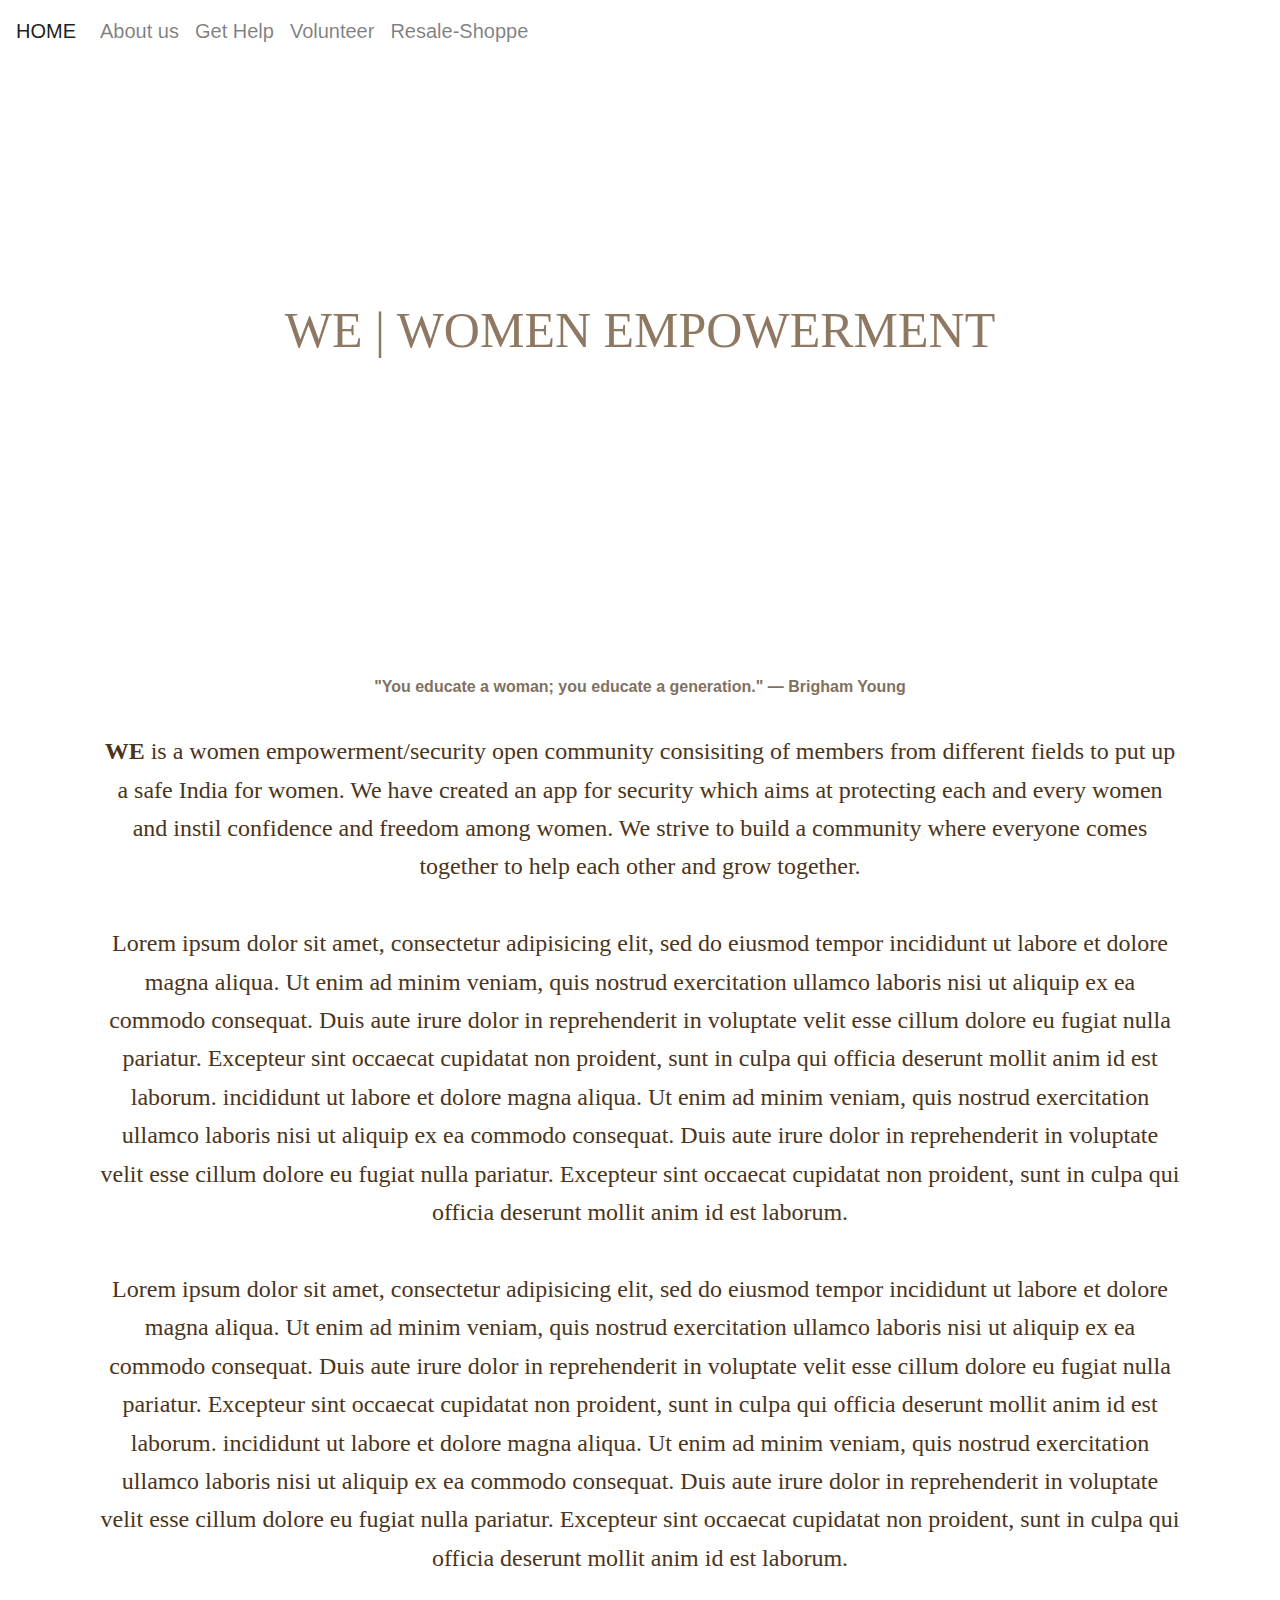
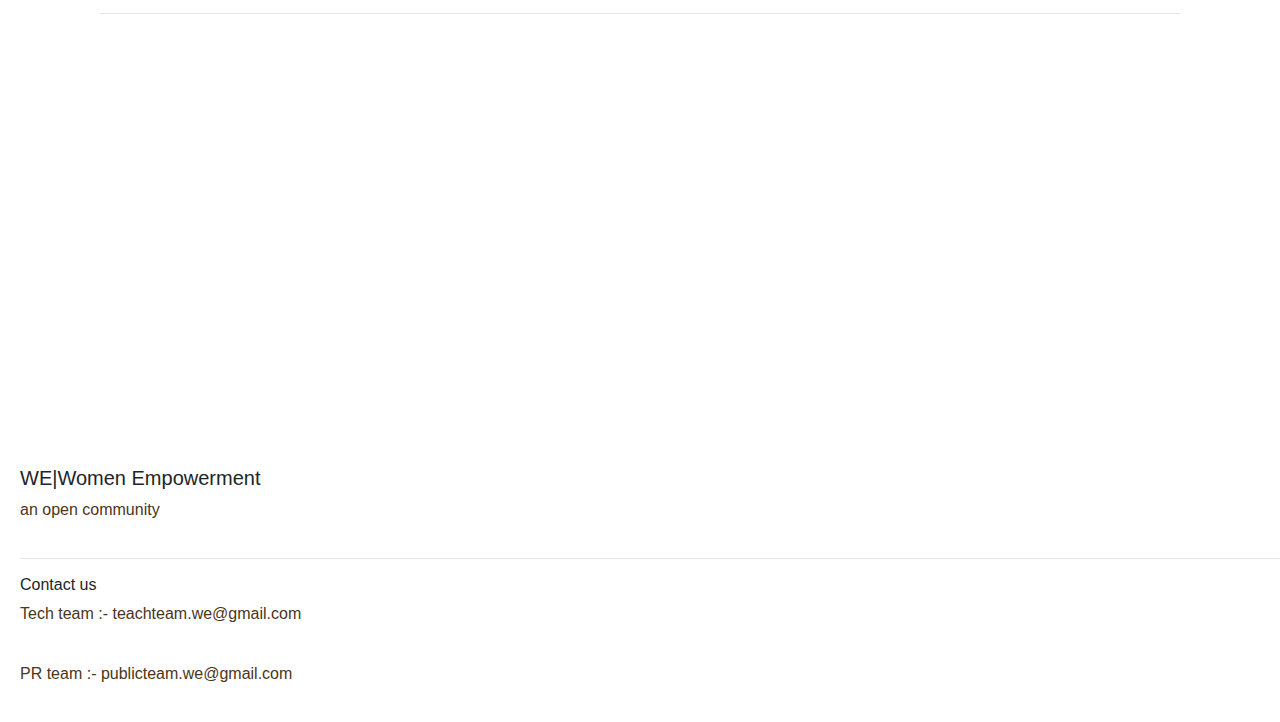
==== index.html @ d8b8952b "Add files via upload" ====
<!DOCTYPE html>
<html lang="en-US">
<head>
	<title>WE | WOMEN EMPOWERMENT</title>
	<link rel="stylesheet" type="text/css" href="style.css">
	<link rel="stylesheet" href="https://maxcdn.bootstrapcdn.com/bootstrap/4.0.0/css/bootstrap.min.css" integrity="sha384-Gn5384xqQ1aoWXA+058RXPxPg6fy4IWvTNh0E263XmFcJlSAwiGgFAW/dAiS6JXm" crossorigin="anonymous">
  
</head>

<body>
	<nav class="navbar navbar-expand-lg navbar-light bg-transparent" style="background-color: #d9b38c;">
  <a class="navbar-brand" href="index.html">HOME</a>
  <button class="navbar-toggler" type="button" data-toggle="collapse" data-target="#navbarNav" aria-controls="navbarNav" aria-expanded="false" aria-label="Toggle navigation">
    <span class="navbar-toggler-icon"></span>
  </button>
  <div class="collapse navbar-collapse" id="navbarNav">
    <ul class="navbar-nav">
      
      <li class="nav-item">
        <a class="nav-link" href="about.html">About us</a>
      </li>
      <li class="nav-item">
        <a class="nav-link" href="help.html">Get Help</a>
      </li>
      <li class="nav-item">
        <a class="nav-link" href="form.html">Volunteer</a>
      </li>
      <li class="nav-item">
        <a class="nav-link" href="resale-shoppe.html">Resale-Shoppe</a>
      </li>
    </ul>
  </div>
</nav>

<header>
<div class="img">
	<!--heading-->
	<h1 class="heading">WE | WOMEN EMPOWERMENT</h1>
	
	<br>
     <!--quote-->
	<br>
	<br>
	<div style="color:#130d07;text-align:center; font-size: 250px;" >
	   <h6 class="text-center font-weight-bold"><p>"You educate a woman; you educate a generation." ― Brigham Young</p></h6>
    </div>

 
   <!-- <div class="text-center"></div>
    <a class="btn btn-dark" href="form.html" role="button">Join as volunteer</a>-->
  </div>
</div>
     <div class="container">
	<div class="col-lg-12 col-md-12 col-sm-12" class="box-1"> 
		<p>
	    <strong > WE </strong> is a women empowerment/security open community consisiting of members from different fields to put up a safe India for women. We have created an app for security which aims at protecting each and every women and instil confidence and freedom among women. We strive to build a community where everyone comes together to help each other and grow together.

		<br><br>
		Lorem ipsum dolor sit amet, consectetur adipisicing elit, sed do eiusmod
		tempor incididunt ut labore et dolore magna aliqua. Ut enim ad minim veniam,
		quis nostrud exercitation ullamco laboris nisi ut aliquip ex ea commodo
		consequat. Duis aute irure dolor in reprehenderit in voluptate velit esse
		cillum dolore eu fugiat nulla pariatur. Excepteur sint occaecat cupidatat non
		proident, sunt in culpa qui officia deserunt mollit anim id est laborum. incididunt ut labore et dolore magna aliqua. Ut enim ad minim veniam,
    quis nostrud exercitation ullamco laboris nisi ut aliquip ex ea commodo
    consequat. Duis aute irure dolor in reprehenderit in voluptate velit esse
    cillum dolore eu fugiat nulla pariatur. Excepteur sint occaecat cupidatat non
    proident, sunt in culpa qui officia deserunt mollit anim id est laborum.<br><br>

    Lorem ipsum dolor sit amet, consectetur adipisicing elit, sed do eiusmod
    tempor incididunt ut labore et dolore magna aliqua. Ut enim ad minim veniam,
    quis nostrud exercitation ullamco laboris nisi ut aliquip ex ea commodo
    consequat. Duis aute irure dolor in reprehenderit in voluptate velit esse
    cillum dolore eu fugiat nulla pariatur. Excepteur sint occaecat cupidatat non
    proident, sunt in culpa qui officia deserunt mollit anim id est laborum. incididunt ut labore et dolore magna aliqua. Ut enim ad minim veniam,
    quis nostrud exercitation ullamco laboris nisi ut aliquip ex ea commodo
    consequat. Duis aute irure dolor in reprehenderit in voluptate velit esse
    cillum dolore eu fugiat nulla pariatur. Excepteur sint occaecat cupidatat non
    proident, sunt in culpa qui officia deserunt mollit anim id est laborum.
	<hr>
	</p>
</div>
</div>
</header>


<footer>
 <div class="footer-text"> 
  <h5>WE|Women Empowerment</h5>
  <p>an open community</p>

  <hr>

  <h6>Contact us</h6>

  <p>Tech team :- teachteam.we@gmail.com</p>
  <p>PR team :- publicteam.we@gmail.com</p>
 </div>
</footer>
    <script src="js/jquery.min.js"></script>
    <script src="js/bootstrap.min.js"></script>

</body>
</html>
---- style.css ----
body{
	background-color:darksalmon;
	
	height: 100%;
}

.navbar-collapse.collapse.in {
  display: block!important;
}


.img{
	background-image:url("images/backgrnd.jpg");
	opacity: 0.7;
	width: 100%;
}

.dropdown {
  position: relative;
  display: inline-block;
}

.heading{
	font-family:verdana; 
	color:#604020;
	text-align:center; 
	font-size:50px;
	padding: 4.75em;
}

p{
    color: #4b351b!important;
    padding-bottom: 20px;
}


a{
	text-decoration:none;
	color:black;
	font-size:20px;
	font-family: sans-serif;

}
a:hover{
	color:red;
}
a:active{
	color:green;
}

}
.quotation{
	font-size:150%; 
	
	color:#4b351b;
}
.container{
	width:60%;
	margin:auto;
}
.col-lg-12{
	
	
	

	padding-right: 45px;
	padding-left: 25px;

	padding-bottom: 400px;

	text-align:center; 
	font-family:roboto; 
	font-size:150%;
	line-height: 1.6em;
}



.categories{
	color:white;
	font-size:150%;
}

.table{
	color: white; 
	font-size:150%;
}
h3{
	color: white; 
	font-size:200%; 
	font-family: roboto;
}
.form-group{
	padding:20px;
	color: white; 
	font-size:150%;
	line-height: 1.6em;
}
.form-group label{
	display:block;
}
.form-group input[type="text"]{
	padding: 8px;
	width: 20%;
}
.button{
	background-color: grey;
	color:white;
	padding :10px 15px;
	border: none;
}

.footer {
  position: fixed;
  left: 0;
  top: 0px;
  padding-top: 40px;
  width: 100%;
  background-color: red;
  color: white;
  text-align: center;
}

.footer-text{

	padding-left: 20px;
}
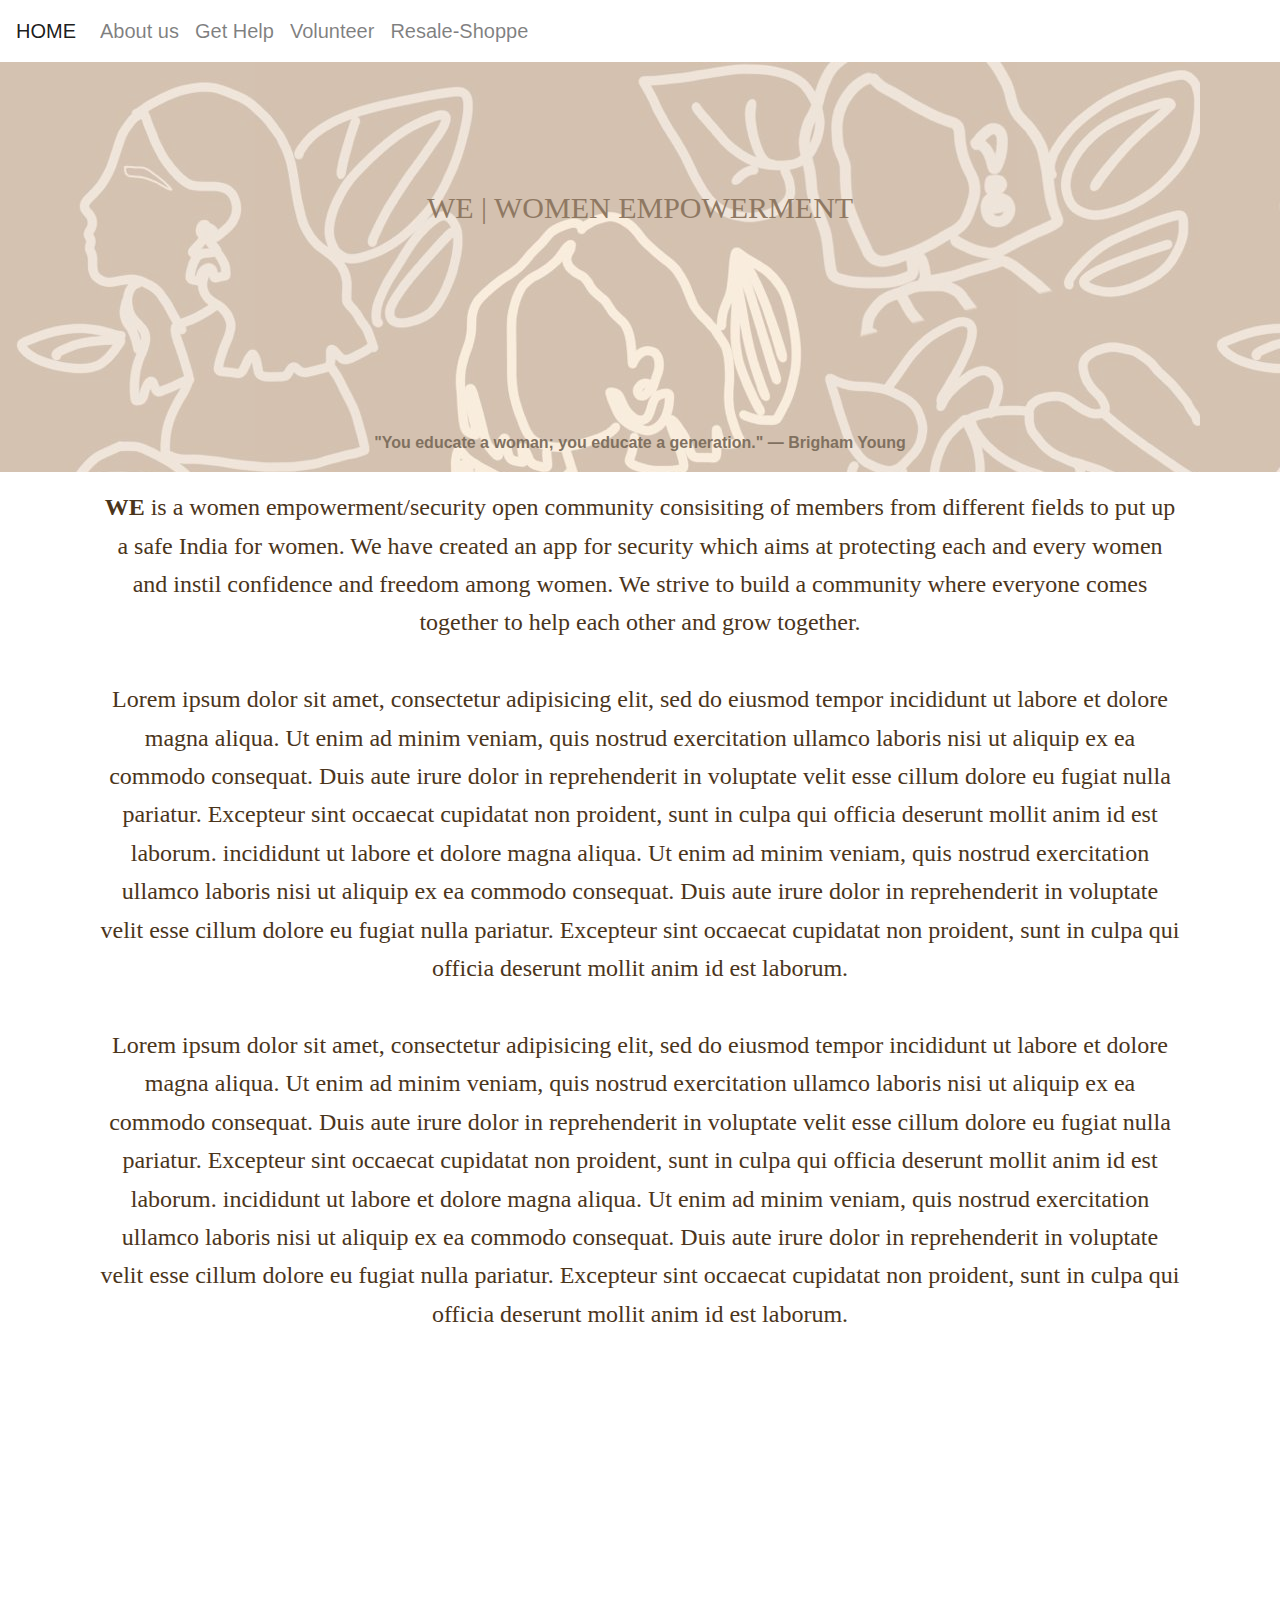
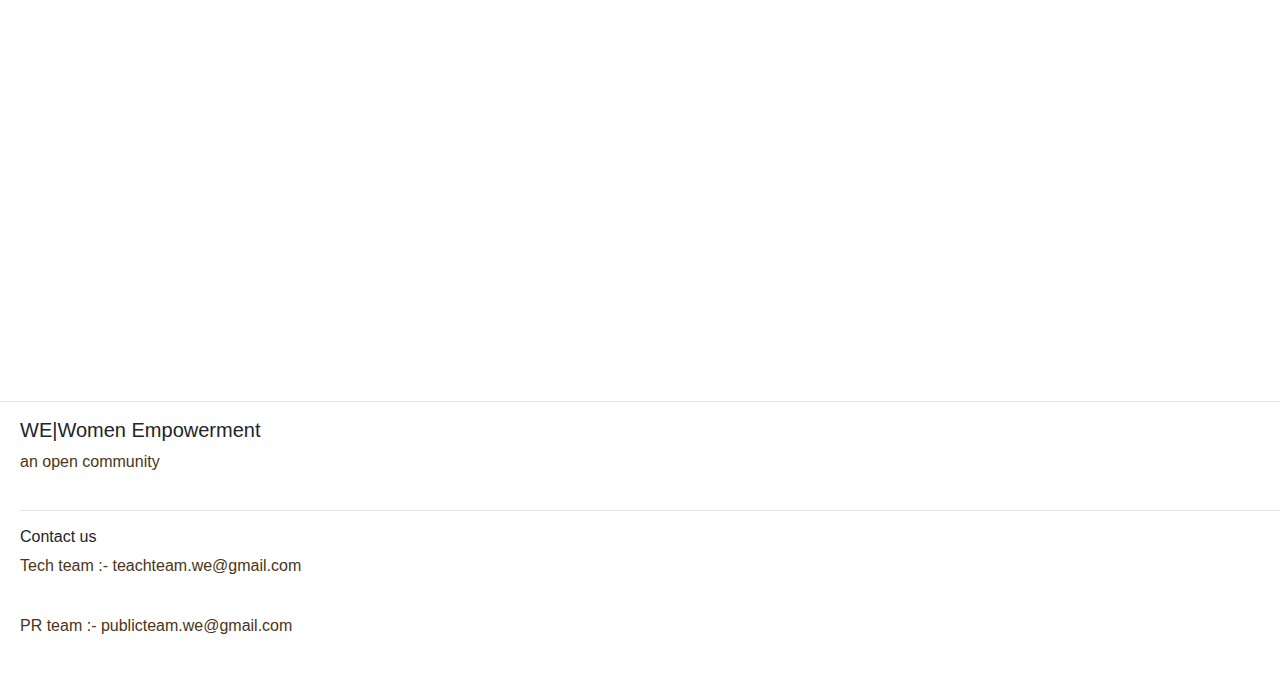
==== commit b9193ab1: "Update index.html" ====
--- a/index.html
+++ b/index.html
@@ -10,10 +10,8 @@
 <body>
 	<nav class="navbar navbar-expand-lg navbar-light bg-transparent" style="background-color: #d9b38c;">
   <a class="navbar-brand" href="index.html">HOME</a>
-  <button class="navbar-toggler" type="button" data-toggle="collapse" data-target="#navbarNav" aria-controls="navbarNav" aria-expanded="false" aria-label="Toggle navigation">
-    <span class="navbar-toggler-icon"></span>
-  </button>
-  <div class="collapse navbar-collapse" id="navbarNav">
+  
+  <div  id="navbarNav">
     <ul class="navbar-nav">
       
       <li class="nav-item">
@@ -77,12 +75,12 @@
     consequat. Duis aute irure dolor in reprehenderit in voluptate velit esse
     cillum dolore eu fugiat nulla pariatur. Excepteur sint occaecat cupidatat non
     proident, sunt in culpa qui officia deserunt mollit anim id est laborum.
-	<hr>
+
 	</p>
 </div>
 </div>
 </header>
-
+<br><br><br><br><br><br><br><br><br><hr>
 
 <footer>
  <div class="footer-text"> 
--- a/style.css
+++ b/style.css
@@ -1,6 +1,5 @@
 body{
 	background-color:darksalmon;
-	
 	height: 100%;
 }
 
@@ -10,7 +9,7 @@
 
 
 .img{
-	background-image:url("images/backgrnd.jpg");
+	background-image:url("backgrnd.jpg");
 	opacity: 0.7;
 	width: 100%;
 }
@@ -24,8 +23,8 @@
 	font-family:verdana; 
 	color:#604020;
 	text-align:center; 
-	font-size:50px;
-	padding: 4.75em;
+	font-size:30px;
+	padding: 4.25em;
 }
 
 p{
@@ -41,28 +40,30 @@
 	font-family: sans-serif;
 
 }
+
 a:hover{
 	color:red;
 }
+
 a:active{
 	color:green;
 }
 
+
 }
+
 .quotation{
 	font-size:150%; 
 	
 	color:#4b351b;
 }
+
 .container{
 	width:60%;
 	margin:auto;
 }
+
 .col-lg-12{
-	
-	
-	
-
 	padding-right: 45px;
 	padding-left: 25px;
 
@@ -124,4 +125,4 @@
 .footer-text{
 
 	padding-left: 20px;
-}+}
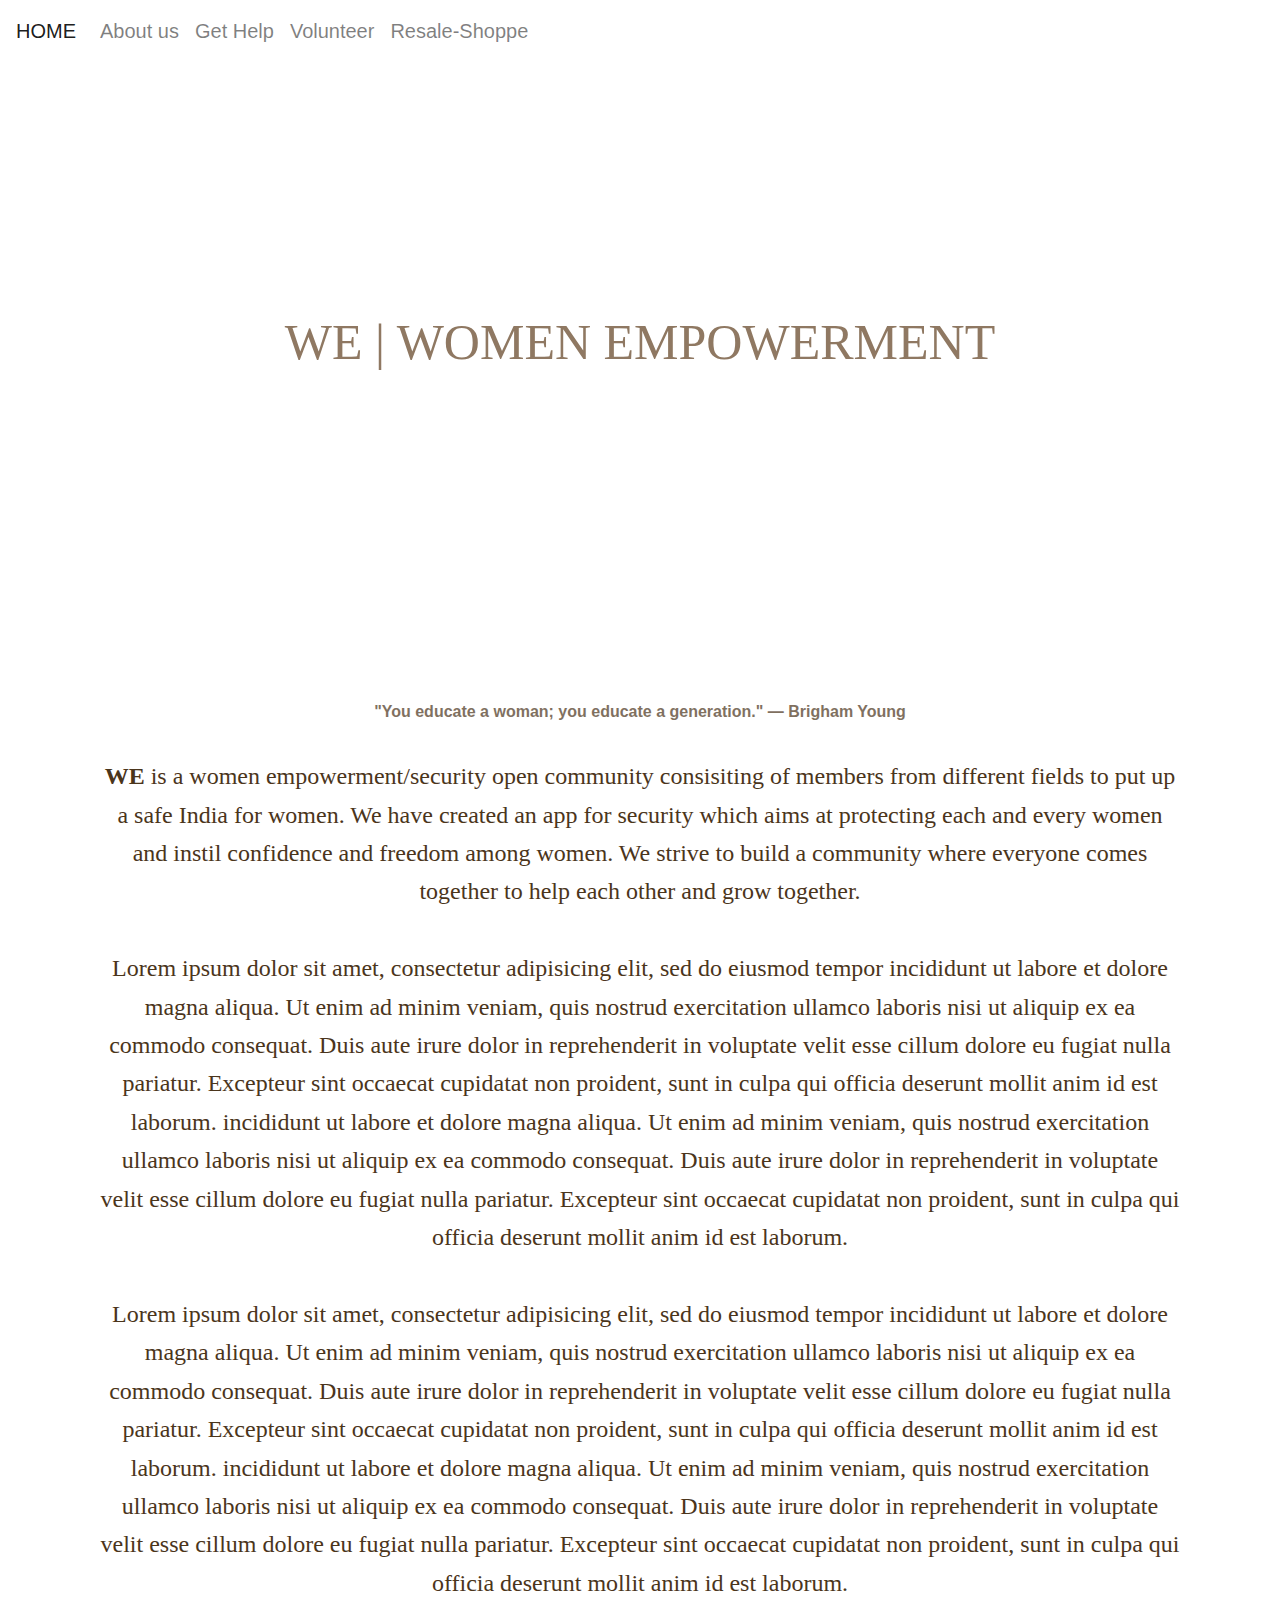
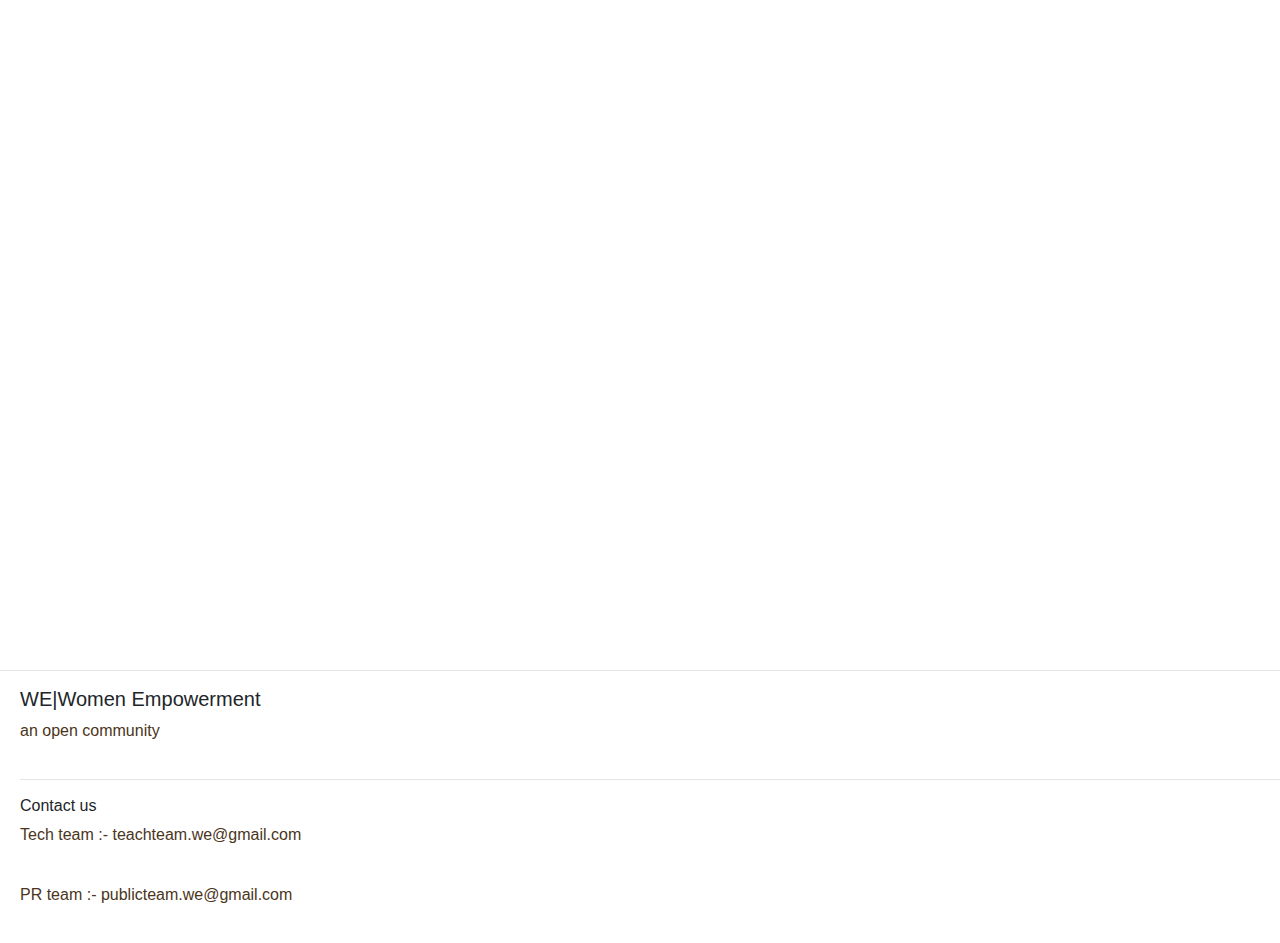
==== commit 70822014: "Update index.html" ====
--- a/index.html
+++ b/index.html
@@ -8,7 +8,7 @@
 </head>
 
 <body>
-	<nav class="navbar navbar-expand-lg navbar-light bg-transparent" style="background-color: #d9b38c;">
+	<nav class="navbar navbar-expand-lg navbar-expand navbar-light bg-transparent" style="background-color: #d9b38c;">
   <a class="navbar-brand" href="index.html">HOME</a>
   
   <div  id="navbarNav">
--- a/style.css
+++ b/style.css
@@ -1,17 +1,13 @@
 body{
-	background-color:darksalmon;
-	height: 100%;
-}
-
-.navbar-collapse.collapse.in {
-  display: block!important;
+	background-color:#e9967a;
 }
 
 
+
 .img{
-	background-image:url("backgrnd.jpg");
+	background-image:url("images/backgrnd.jpg");
 	opacity: 0.7;
-	width: 100%;
+	height: 100%;
 }
 
 .dropdown {
@@ -23,8 +19,8 @@
 	font-family:verdana; 
 	color:#604020;
 	text-align:center; 
-	font-size:30px;
-	padding: 4.25em;
+	font-size:50px;
+	padding: 250px;
 }
 
 p{
@@ -40,30 +36,28 @@
 	font-family: sans-serif;
 
 }
-
 a:hover{
 	color:red;
 }
-
 a:active{
 	color:green;
 }
 
-
 }
-
 .quotation{
 	font-size:150%; 
 	
 	color:#4b351b;
 }
-
 .container{
 	width:60%;
 	margin:auto;
 }
+.col-lg-12{
+	
+	
+	
 
-.col-lg-12{
 	padding-right: 45px;
 	padding-left: 25px;
 
@@ -88,7 +82,7 @@
 }
 h3{
 	color: white; 
-	font-size:200%; 
+	font-size:20%; 
 	font-family: roboto;
 }
 .form-group{
